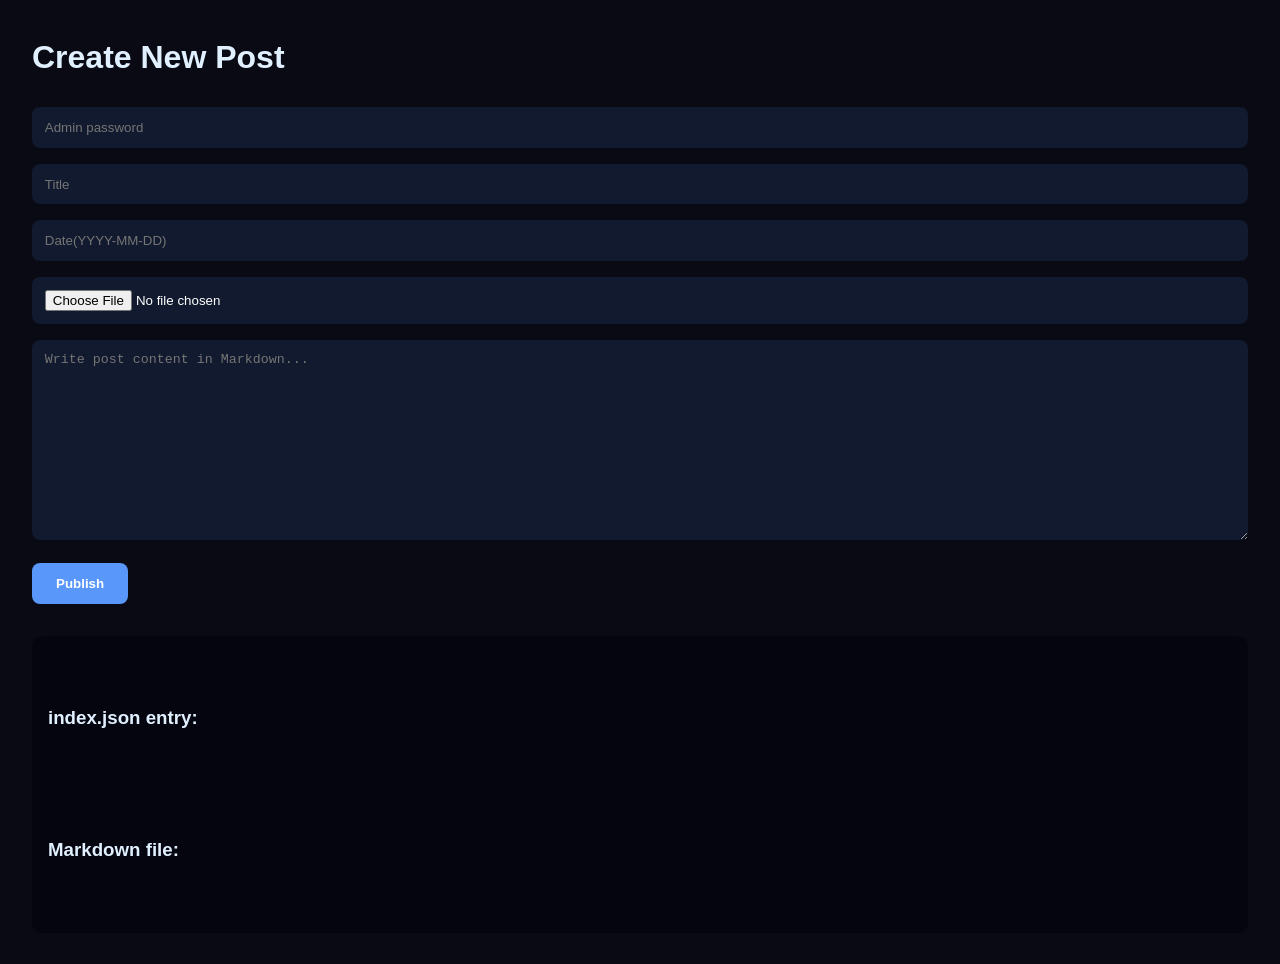
==== create.html @ b2c1f690 "beta 3" ====
<!DOCTYPE html>
<html lang="en">
<head>
  <meta charset="UTF-8">
  <title>Create News | Overcome</title>
  <link rel="icon" href="assets/images/ovc.png" type="image/png">
  <meta name="viewport" content="width=device-width, initial-scale=1.0">
  <link rel="preconnect" href="https://fonts.googleapis.com">
  <link rel="preconnect" href="https://fonts.gstatic.com" crossorigin>
  <link href="https://fonts.googleapis.com/css2?family=Orbitron:wght@500;700&family=Roboto:wght@400;700&display=swap" rel="stylesheet">
  <link rel="stylesheet" href="https://cdnjs.cloudflare.com/ajax/libs/font-awesome/6.5.0/css/all.min.css">
  <link rel="stylesheet" href="style/style.css" />
  <style>
    body {
      background: #0a0a14;
      color: #e0f0ff;
      font-family: Arial, sans-serif;
      padding: 2rem;
    }

    h1 {
      margin-bottom: 1.5rem;
    }

    input, textarea {
      width: 100%;
      margin-bottom: 1rem;
      padding: 0.8rem;
      border-radius: 8px;
      border: none;
      background: #111a2e;
      color: white;
    }

    textarea {
      height: 200px;
      resize: vertical;
    }

    button {
      padding: 0.8rem 1.5rem;
      background: #5997fb;
      border: none;
      border-radius: 8px;
      color: white;
      cursor: pointer;
      font-weight: bold;
    }

    button:hover {
      background: #3b7be0;
    }

    .output {
      margin-top: 2rem;
      background: #05050f;
      padding: 1rem;
      border-radius: 10px;
      white-space: pre-wrap;
    }
  </style>
</head>
<body>

<h1>Create New Post</h1>
<input id="password" type="password" placeholder="Admin password">
<input id="title" placeholder="Title ">
<input id="date" placeholder="Date(YYYY-MM-DD)">
<input type="file" id="imageFile" accept="image/*">
<img id="preview" style="max-width:200px;margin:10px 0;display:none;border-radius:10px;">
<textarea id="content" placeholder="Write post content in Markdown..."></textarea>

<button onclick="generate()">Publish</button>

<div class="output">
  <h3>index.json entry:</h3>
  <code id="json"></code>

  <h3>Markdown file:</h3>
  <code id="md"></code>
</div>

<script>
let imageFile = null;
let imageExt = "";
let imageBase64 = "";

document.getElementById('imageFile').addEventListener('change', function(e){
  const file = e.target.files[0];
  if (!file) return;

  imageFile = file;
  imageExt = file.name.split('.').pop();

  const reader = new FileReader();
  reader.onload = function(e) {
    imageBase64 = e.target.result.split(',')[1]; // 🔥 ważne
    const preview = document.getElementById('preview');
    preview.src = e.target.result;
    preview.style.display = "block";
  };
  reader.readAsDataURL(file);
});

async function generate() {
  const password = document.getElementById('password').value;
  const title = document.getElementById('title').value;
  const date = document.getElementById('date').value;
  const content = document.getElementById('content').value;

  if (!title || !date || !content) {
    alert("Fill all fields");
    return;
  }

  const formData = new FormData();
  formData.append("password", password);
  formData.append("title", title);
  formData.append("date", date);
  formData.append("content", content);

  if (imageFile) {
    formData.append("image", imageFile); // 🔥 TU IDZIE PLIK
  }

  const res = await fetch("https://git.overcome-ovc.workers.dev", {
    method: "POST",
    body: formData
  });

  const data = await res.json();

  if (data.ok) {
    alert("Post added.");
  } else {
    alert("Error: " + data.error);
  }
}
</script>
</body>
</html>
---- style/style.css ----
/* ================= RESET ================= */
* {
  margin: 0;
  padding: 0;
  box-sizing: border-box;
}

html { scroll-behavior: smooth; }

/* ================= GLOBAL ================= */
body {
  background: #0a0a14;
  color: #e0f0ff;
  font-family: 'Roboto', sans-serif;
  line-height: 1.6;
  transition: background .4s, color .4s;
}

body.menu-open {
  overflow: hidden;
}

a {
  color: #5997fb;
  text-decoration: none;
}
a:hover { color: #80affd; }

/* ================= NAVBAR ================= */
header {
  position: fixed;
  top: 0;
  width: 100%;
  background: rgba(10,15,30,.9);
  backdrop-filter: blur(12px);
  border-bottom: 1px solid #1e3a5a;
  z-index: 600;
}

nav {
  max-width: 1400px;
  margin: 0 auto;
  padding: 1.1rem 2rem;
  display: flex;
  justify-content: space-between;
  align-items: center;
}

.logo {
  font-family: 'Orbitron', sans-serif;
  font-size: 2.2rem;
  font-weight: 700;
  background: linear-gradient(90deg,#5997fb,#80affd);
  -webkit-background-clip: text;
  -webkit-text-fill-color: transparent;
}

.nav-links {
  list-style: none;
  display: flex;
  gap: 2rem;
}
.nav-links a {
  font-size: 1.1rem;
  font-weight: 500;
  transition: .3s;
}
.nav-links a:hover {
  color: #5997fb;
  text-shadow: 0 0 14px rgba(89,151,251,.7);
}

.nav-toggle {
  display: none;
  cursor: pointer;
  font-size: 1.8rem;
  color: #5997fb;
}

/* Mobile panel */
.nav-overlay {
  position: fixed;
  inset: 0;
  background: rgba(0,0,0,0.45);
  backdrop-filter: blur(6px);
  -webkit-backdrop-filter: blur(6px);

  opacity: 0;
  pointer-events: none;
  transition: opacity 0.35s ease;
  z-index: 700;
}

.nav-overlay.show {
  opacity: 1;
  pointer-events: all;
}

.nav-panel {
  position: fixed;
  top: 0;
  right: -100%;
  width: 70%;
  max-width: 300px;
  height: 100vh;
  background: rgba(10,10,10,.95);
  backdrop-filter: blur(10px);
  padding: 2rem 1.5rem;
  display: flex;
  flex-direction: column;
  transition: right .4s ease;
  z-index: 1001;
}
.nav-panel.show { right: 0; }

.nav-panel a {
  color: #fff;
  padding: .6rem 0;
}
.nav-panel a:hover { color: #5997fb; }

.nav-close {
  align-self: flex-end;
  font-size: 1.5rem;
  cursor: pointer;
}

/* ================= HERO ================= */
.hero {
  height: 100vh;
  min-height: 820px;
  background:
    linear-gradient(rgba(8,12,28,.78), rgba(8,12,28,.88)),
    url('https://images.unsplash.com/photo-1557683316-973673baf926?auto=format&fit=crop&q=80&w=2000') center/cover;
  display: flex;
  align-items: center;
  justify-content: center;
  text-align: center;
  padding: 0 1.5rem;
}

.hero-content { max-width: 950px; }

.hero h1 {
  font-family: 'Orbitron', sans-serif;
  font-size: clamp(3.8rem,11vw,7.8rem);
  line-height: .92;
  margin-bottom: 1.8rem;
  background: linear-gradient(90deg,#80affd,#5997fb,#3b7be0);
  -webkit-background-clip: text;
  -webkit-text-fill-color: transparent;
}

.hero p {
  font-size: 1.7rem;
  margin-bottom: 3rem;
  color: #b3d4ff;
}

.btn {
  display: inline-block;
  padding: 1.2rem 3rem;
  border-radius: 60px;
  font-size: 1.4rem;
  font-weight: 700;
  color: #fff;
  background: linear-gradient(90deg,#5997fb,#3b7be0);
  box-shadow: 0 0 35px rgba(89,151,251,.55);
  transition: transform .3s ease, box-shadow .3s ease;
}
.btn:hover {
  transform: translateY(-5px);
  box-shadow: 0 0 60px rgba(89,151,251,.85);
}

/* ================= SECTIONS ================= */
section {
  padding: 9rem 2rem;
  max-width: 1400px;
  margin: 0 auto;
}

h2 {
  font-family: 'Orbitron', sans-serif;
  font-size: 4rem;
  text-align: center;
  margin-bottom: 4.5rem;
  background: linear-gradient(90deg,#5997fb,#80affd);
  -webkit-background-clip: text;
  -webkit-text-fill-color: transparent;
}
h2::after {
  content: "";
  display: block;
  width: 140px;
  height: 2px;
  margin: 1.2rem auto 0;
  background: linear-gradient(90deg,transparent,#5997fb,transparent);
}

/* ================= CARDS ================= */
.placeholder-grid {
  display: grid;
  gap: 1.6rem;
  margin-top: 1.5rem;
}

.player-card {
  background: rgba(20,30,60,.38);
  border: 1px solid #1e3a5a;
  border-radius: 10px;
  padding: 1.2rem 1rem;
  text-align: center;
  margin-bottom: 1.5rem;
  transition: transform .25s ease, box-shadow .25s ease, border-color .25s ease;
}
.player-card:hover {
  transform: translateY(-6px) scale(1.01);
  border-color: #5997fb;
  box-shadow: 0 0 16px rgba(89,151,251,.28);
}

.player-card h3 { font-size: 1.25rem; margin-bottom: .4rem; }
.player-card p { font-size: .95rem; color: #a0c0ff; }

/* ================= STATS ================= */
.stats-grid {
  display: grid;
  grid-template-columns: repeat(5,1fr);
  gap: 1.4rem;
  margin-top: 2rem;
}

.stat-card {
  background: rgba(20,30,60,.45);
  border: 1px solid #1e3a5a;
  border-radius: 12px;
  padding: 1.3rem 1rem;
  text-align: center;
  transition: transform .22s cubic-bezier(.22,.61,.36,1),
              box-shadow .22s ease,
              border-color .22s ease;
}
.stat-card:hover {
  transform: translateY(-4px);
  border-color: #5997fb;
  box-shadow: 0 0 18px rgba(89,151,251,.35);
}

.stat-card span {
  display: block;
  font-size: .85rem;
  color: #9fc4ff;
  margin-bottom: .5rem;
}
.stat-card strong {
  font-size: 1.7rem;
  color: #e0f0ff;
}

/* ================= SOCIALS ================= */
.socials {
  display: flex;
  justify-content: center;
  gap: 3.5rem;
  flex-wrap: wrap;
  font-size: 1.9rem;
}
.socials a {
  transition: transform .4s ease, text-shadow .4s ease;
}
.socials a:hover {
  transform: translateY(-5px);
  text-shadow: 0 0 25px #5997fb;
}

.social-icon {
  font-size: 2.5rem;
  color: #5997fb;
  margin: 5px;
  transition: transform .3s ease, color .3s ease;
}

/* ================= FOOTER ================= */
footer {
  background: #05050f;
  text-align: center;
  padding: 3.5rem 1rem 2rem;
  border-top: 1px solid #1e3a5a;
}
footer p {
  color: #7a9ccf;
  font-size: .95rem;
}

/* ================= RESPONSIVE ================= */
@media (max-width:1100px) {
  .stats-grid { grid-template-columns: 1fr; }
}

@media (max-width:800px) {
  .nav-links { display: none; }
  .nav-toggle { display: block; }
}

@media (max-width:640px) {
  .hero { min-height: 70vh; }
  section { padding: 4rem 1rem; }
}
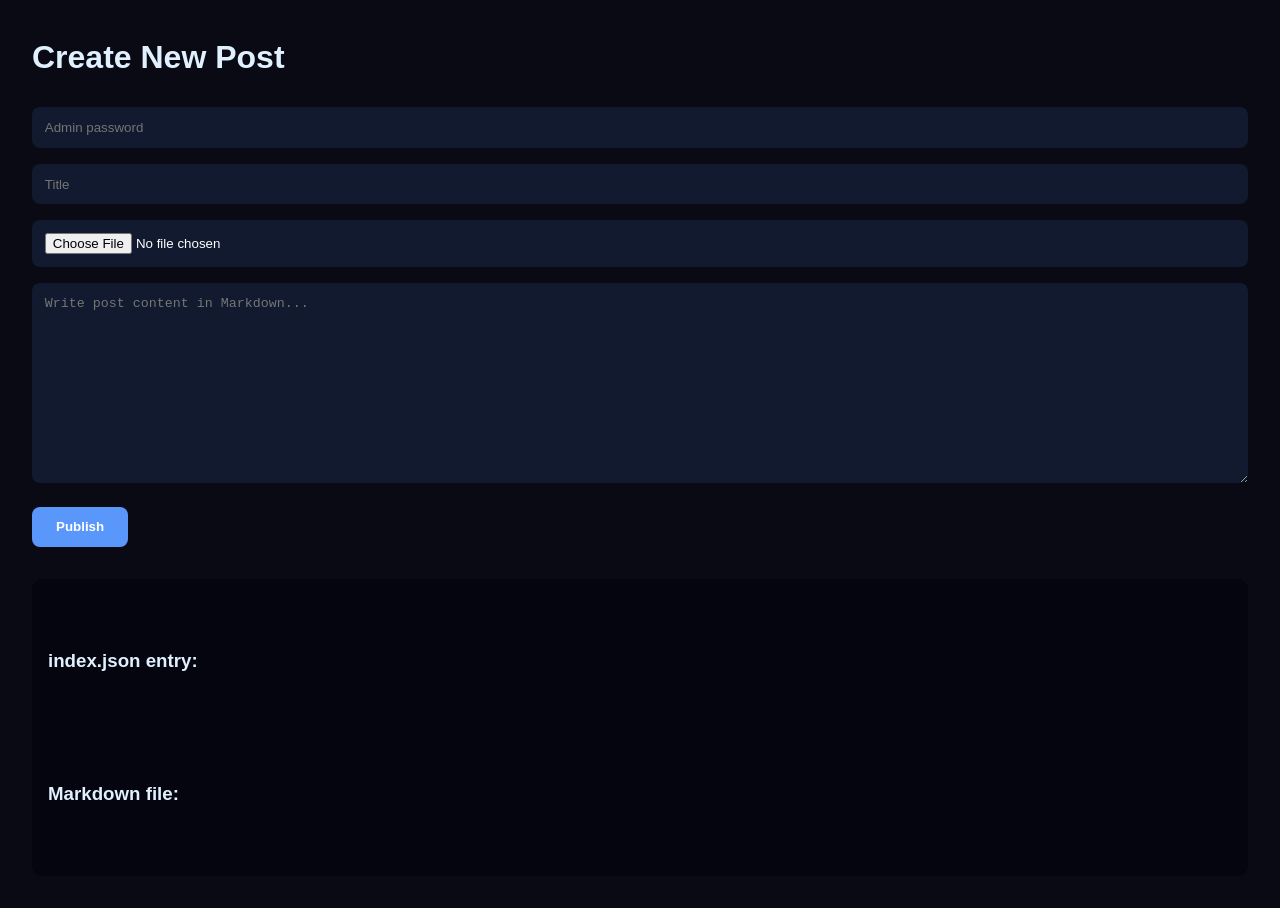
==== commit 24dc0f7c: "anti-bearguba made test" ====
--- a/create.html
+++ b/create.html
@@ -65,7 +65,6 @@
 <h1>Create New Post</h1>
 <input id="password" type="password" placeholder="Admin password">
 <input id="title" placeholder="Title ">
-<input id="date" placeholder="Date(YYYY-MM-DD)">
 <input type="file" id="imageFile" accept="image/*">
 <img id="preview" style="max-width:200px;margin:10px 0;display:none;border-radius:10px;">
 <textarea id="content" placeholder="Write post content in Markdown..."></textarea>
@@ -82,19 +81,15 @@
 
 <script>
 let imageFile = null;
-let imageExt = "";
-let imageBase64 = "";
 
 document.getElementById('imageFile').addEventListener('change', function(e){
   const file = e.target.files[0];
   if (!file) return;
 
   imageFile = file;
-  imageExt = file.name.split('.').pop();
 
   const reader = new FileReader();
   reader.onload = function(e) {
-    imageBase64 = e.target.result.split(',')[1]; // 🔥 ważne
     const preview = document.getElementById('preview');
     preview.src = e.target.result;
     preview.style.display = "block";
@@ -105,35 +100,42 @@
 async function generate() {
   const password = document.getElementById('password').value;
   const title = document.getElementById('title').value;
-  const date = document.getElementById('date').value;
   const content = document.getElementById('content').value;
 
-  if (!title || !date || !content) {
-    alert("Fill all fields");
+  if (!password || !title || !date || !content) {
+    alert("Fill all fields (including password)");
     return;
   }
 
   const formData = new FormData();
   formData.append("password", password);
   formData.append("title", title);
-  formData.append("date", date);
   formData.append("content", content);
 
   if (imageFile) {
-    formData.append("image", imageFile); // 🔥 TU IDZIE PLIK
+    formData.append("image", imageFile);
   }
 
-  const res = await fetch("https://git.overcome-ovc.workers.dev", {
-    method: "POST",
-    body: formData
-  });
+  try {
+    const res = await fetch("https://git.overcome-ovc.workers.dev", {
+      method: "POST",
+      body: formData
+    });
 
-  const data = await res.json();
+    const text = await res.text();
+    console.log(text);
 
-  if (data.ok) {
-    alert("Post added.");
-  } else {
-    alert("Error: " + data.error);
+    const data = JSON.parse(text);
+
+    if (data.ok) {
+      alert("Post added");
+    } else {
+      alert(data.error || "Error");
+    }
+
+  } catch (err) {
+    console.error(err);
+    alert("Network error");
   }
 }
 </script>
--- a/style/style.css
+++ b/style/style.css
@@ -8,12 +8,18 @@
 html { scroll-behavior: smooth; }
 
 /* ================= GLOBAL ================= */
+
+html, body {
+  overflow-x: hidden;
+} 
 body {
   background: #0a0a14;
   color: #e0f0ff;
   font-family: 'Roboto', sans-serif;
   line-height: 1.6;
   transition: background .4s, color .4s;
+
+  overflow-x: hidden;
 }
 
 body.menu-open {
@@ -25,6 +31,14 @@
   text-decoration: none;
 }
 a:hover { color: #80affd; }
+
+.flag {
+  width: 50px;
+  height: 44px;
+  object-fit: cover;
+  border-radius: 6px;
+  margin-right: 6px;
+}
 
 /* ================= NAVBAR ================= */
 header {
@@ -127,8 +141,8 @@
 
 /* ================= HERO ================= */
 .hero {
-  height: 100vh;
-  min-height: 820px;
+  min-height: 200vh;
+  height: auto;
   background:
     linear-gradient(rgba(8,12,28,.78), rgba(8,12,28,.88)),
     url('https://images.unsplash.com/photo-1557683316-973673baf926?auto=format&fit=crop&q=80&w=2000') center/cover;
@@ -167,6 +181,7 @@
   background: linear-gradient(90deg,#5997fb,#3b7be0);
   box-shadow: 0 0 35px rgba(89,151,251,.55);
   transition: transform .3s ease, box-shadow .3s ease;
+  margin-bottom: 50px;
 }
 .btn:hover {
   transform: translateY(-5px);
@@ -189,6 +204,7 @@
   -webkit-background-clip: text;
   -webkit-text-fill-color: transparent;
 }
+
 h2::after {
   content: "";
   display: block;
@@ -198,9 +214,12 @@
   background: linear-gradient(90deg,transparent,#5997fb,transparent);
 }
 
+h2.no-after::after { display: none; }
+
 /* ================= CARDS ================= */
 .placeholder-grid {
   display: grid;
+  grid-template-columns: repeat(auto-fit, minmax(220px, 1fr)); /* 🔥 responsywny grid */
   gap: 1.6rem;
   margin-top: 1.5rem;
 }
@@ -306,4 +325,48 @@
 @media (max-width:640px) {
   .hero { min-height: 70vh; }
   section { padding: 4rem 1rem; }
+}
+
+@media (max-width: 1000px) {
+  h1 { margin-top: 150px; }
+  .hero { height: auto; }
+}
+
+/* 📱 MOBILE FIX */
+@media (max-width: 600px) {
+
+  /* HERO */
+  .hero h1 {
+    font-size: clamp(2.5rem, 10vw, 3.5rem);
+  }
+
+  .hero p {
+    font-size: 1.1rem;
+    line-height: 1.4;
+    padding: 0 10px;
+  }
+
+  /* ABOUT US */
+  .hero h2 {
+    font-size: 2rem;
+    margin-top: 20px;
+  }
+
+  /* TEKST BLOK */
+  .hero-content {
+    padding: 0 10px;
+  }
+
+  /* BUTTON */
+  .btn {
+    font-size: 1rem;
+    padding: 0.9rem 1.8rem;
+    border-radius: 40px;
+  }
+
+  /* SECTION HEADERS */
+  h2 {
+    font-size: 2.2rem;
+  }
+
 }
